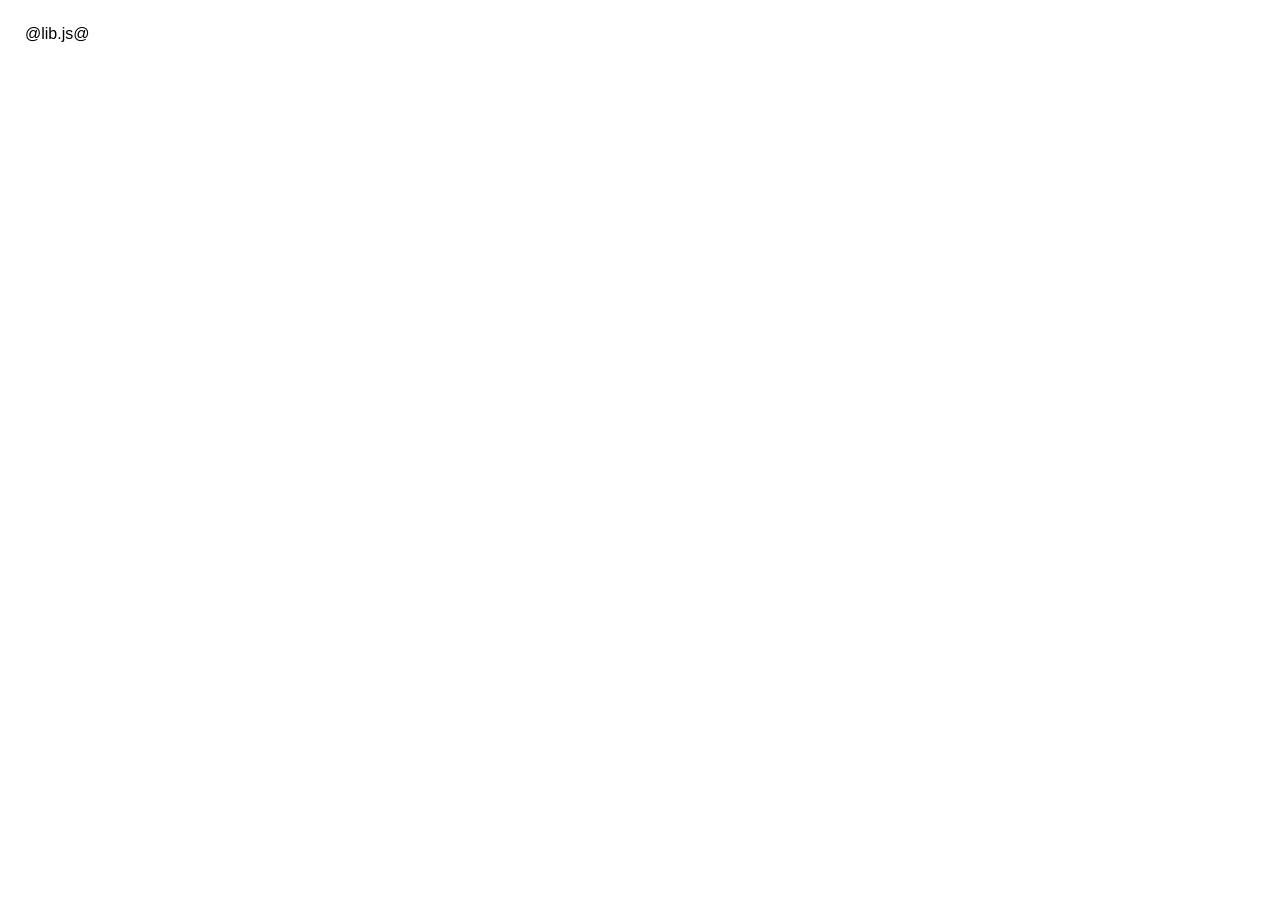
==== src/index.html @ 222a3c7e "initial commit" ====
<!DOCTYPE html>
<!-- built: @timestamp@ version: @version@ author: @user.name@ -->
<html lang="en">
<head>
	<meta http-equiv="content-type" content="text/html; charset=UTF8">

	<link href="css/style.css" rel="stylesheet" type="text/css">
	<link href="css/slick.grid.css" rel="stylesheet" type="text/css">
    
	<script type="text/javascript" src="lib/jquery-1.10.2.js"></script>
	<script type="text/javascript" src="lib/handlebars-1.1.2.js"></script>
	<script type="text/javascript" src="lib/ember-1.4.0.js"></script>
	@lib.js@
    
</head>
<body id="app">
<script type="text/javascript">
$(function() {
	$.get('template/application.hb', function(data) {
        $(data).filter('script[type="text/x-handlebars"]').each(function(index) {
            Ember.TEMPLATES[$(this).attr('data-template-name')] = Ember.Handlebars.compile($(this).html());
        });
        
        App.advanceReadiness();
	});
});
</script>
<script src="@app.js@"></script>
</body>
</html>
---- src/css/style.css ----
body {

	margin: 25px;
	padding: 0;
	font-family: 'Arial';
}

.slick-grid {
	font-size: 12px;	
}

.interface {
	display: inline-block;
	background: #ffe8bf;
	padding: 10px;
	margin-bottom: 20px;
}

.slick-group-toggle {
	height: 9px;
	width: 9px;
	display: inline-block;
	cursor: pointer;
	margin-right: 6px;
}

.slick-group-toggle.expanded {
	background: url(images/collapse.gif) no-repeat center center;
}

.slick-group-toggle.collapsed {
	background: url(images/expand.gif) no-repeat center center;
}

.slick-group .slick-cell {
	font-size: 16px;
	font-weight: bold;
	color: black;
}

.slick-cell, .slick-header-column {
	border: none !important;
	color: #666;
}

.slick-header-column {
	font-size: 10px;
	font-weight: bold;
}

.slick-cell.indent {
	padding-left: 16px;
}

.slick-group .slick-cell.indent {
	padding-left: 0px;
}

.slick-group-title .total {
	font-size: 12px;
	color: #999;
	font-weight: normal;
}



.time-range {
	margin: 0;
}

.time-range .axis text {
  font: 9px Tahoma;
  fill: #999;
  pointer-events: none;
}

.time-range .axis path {
  display: none;
}

.time-range .axis line {
  fill: none;
  stroke: #000;
  shape-rendering: crispEdges;
}

.time-range .overlay {
  fill: #e1e4e8;
  fill-opacity: .7;
  /* stroke: #CCC; */
}

.time-range .darken {
  fill: #FFF;
  fill-opacity: 0;
}

.time-range .current, .detailed-time-range .current {
	fill: red;
	fill-opacity: .1;
	pointer-events: none;
}

.time-range .left-handle, .right-handle {
	fill: green;
	stroke: none;
	fill-opacity: .0;
	shape-rendering: crispEdges;
}

.time-range .grid line,
.time-range .grid path {
  fill: none;
  stroke: red; /*#e1e4e8;*/
  shape-rendering: crispEdges;
}

.chart {
	pointer-events: none;
	shape-rendering: crispEdges;	
}

.time-range .brush .extent {
  fill: green;
  fill-opacity: .05;
  /*
  stroke: green;
  stroke-opacity: 0.3;
  */
  shape-rendering: crispEdges;
}

.time-range .brush-length {
	fill: green;
	fill-opacity: 0.5;	
}

.time-range .brush .background {
	pointer-events: none;
}

.time-range .brush .resize {
	pointer-events: none;
}



.detailed-time-range {
	margin: 0;
}

.detailed-time-range .bg {
	fill: #f2f8f2;
}

.detailed-time-range .axis text {
  font: 9px Tahoma;
  fill: #999;
}

.detailed-time-range .axis path {
  display: none;
}

.detailed-time-range .axis line {
  fill: none;
  stroke: #CCC;
  shape-rendering: crispEdges;
}





svg.load-vis {
	shape-rendering: crispEdges;
	position: absolute;
	right: 9px;
}

svg.load-vis rect.day {
	fill-opacity: 0.5;	
}
svg.load-vis rect.day.zero {
	fill: black;
	fill-opacity: 0.08;
}
svg.load-vis rect.day.one {
	fill: green;
}
svg.load-vis rect.day.two {
	fill: orange;
}
svg.load-vis rect.day.three {
	fill: red;
}





svg.lane {
	shape-rendering: crispEdges;	
}

svg.lane .axis path {
  display: none;
}

svg.lane .axis line {
  stroke: #EDEDED;
}

svg.lane .axis text {
  font: 9px Tahoma;
  fill: #999;
}

.lane-header {
	padding: 0 !important;
}
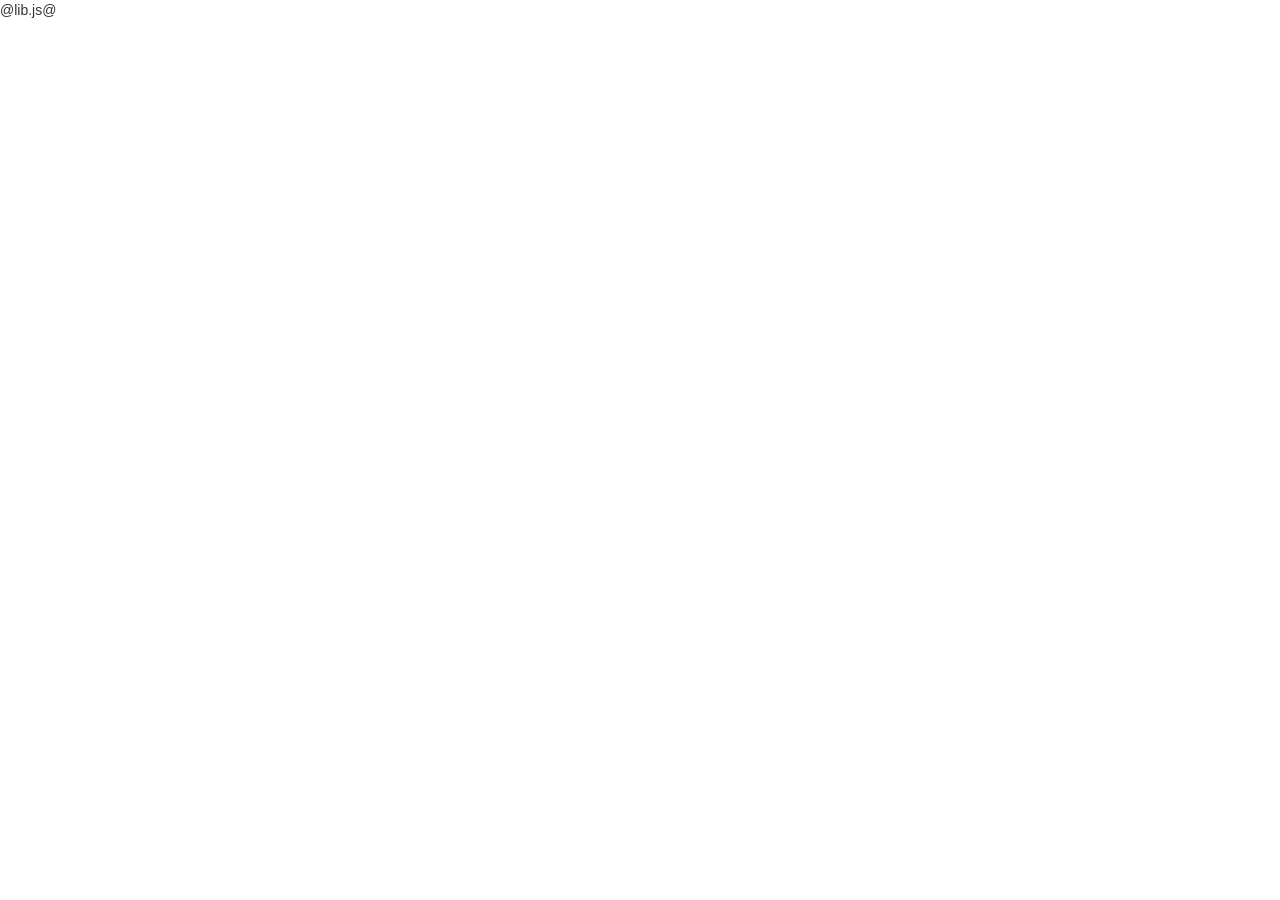
==== commit dae1029c: "restructure" ====
--- a/src/index.html
+++ b/src/index.html
@@ -5,11 +5,12 @@
 	<meta http-equiv="content-type" content="text/html; charset=UTF8">
 
 	<link href="css/style.css" rel="stylesheet" type="text/css">
+	<link href="css/bootstrap.css" rel="stylesheet" type="text/css">
 	<link href="css/slick.grid.css" rel="stylesheet" type="text/css">
     
 	<script type="text/javascript" src="lib/jquery-1.10.2.js"></script>
 	<script type="text/javascript" src="lib/handlebars-1.1.2.js"></script>
-	<script type="text/javascript" src="lib/ember-1.4.0.js"></script>
+	<script type="text/javascript" src="lib/ember-1.5.1.js"></script>
 	@lib.js@
     
 </head>
